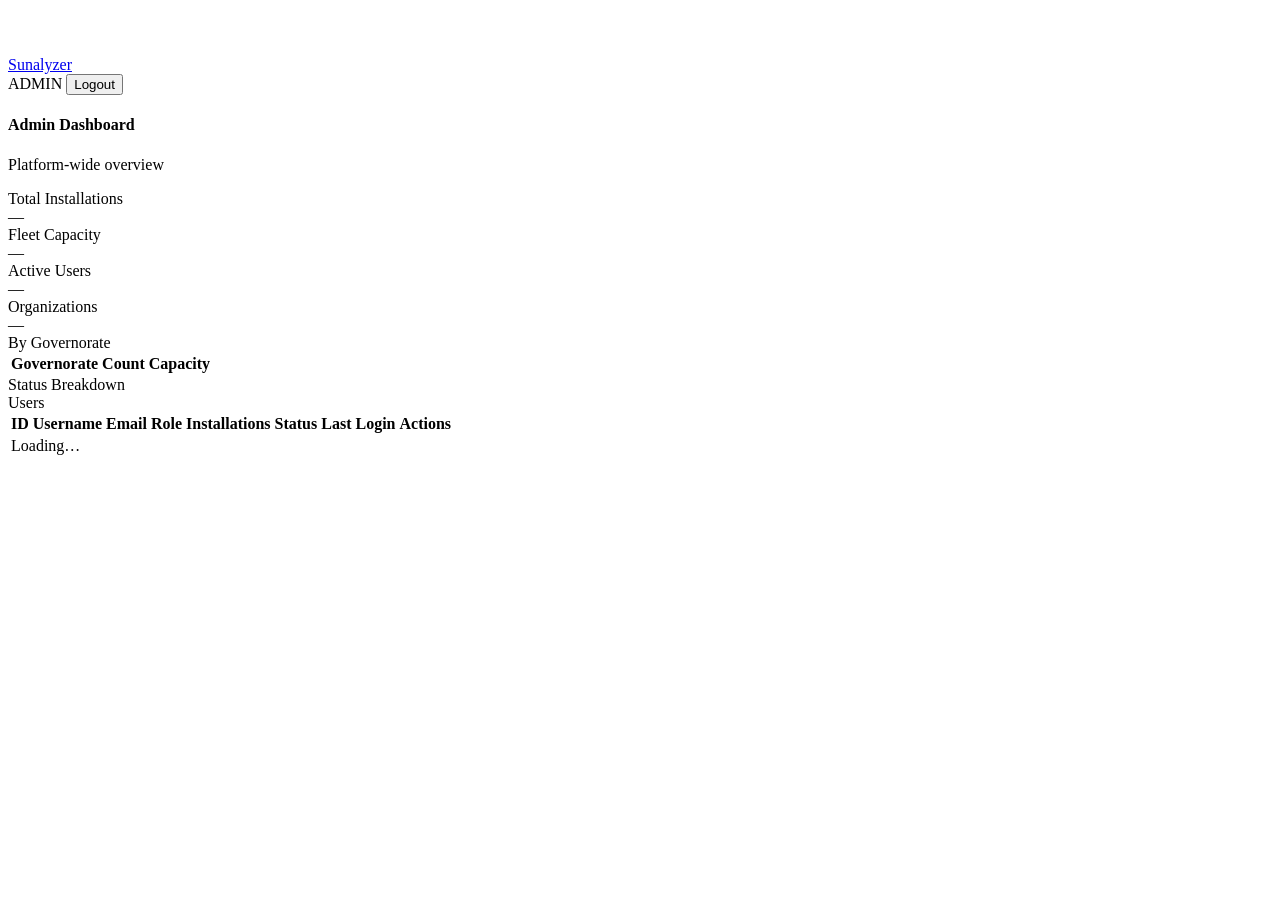
==== site/admin.html @ 0d8452e0 "all" ====
<!DOCTYPE html>
<html lang="en">
<head>
  <meta charset="utf-8"/>
  <meta name="viewport" content="width=device-width, initial-scale=1"/>
  <title>Sunalyzer — Admin Dashboard</title>
  <link href="/lib/bootstrap.min.css" rel="stylesheet"/>
  <link href="/lib/fontawesome/css/all.min.css" rel="stylesheet"/>
  <link href="/css/platform.css" rel="stylesheet"/>
</head>
<body class="platform-page">

<div class="spinner-overlay" role="status">
  <div class="spinner-border text-warning" style="width:3rem;height:3rem;"></div>
</div>

<nav class="navbar navbar-expand-lg platform-navbar px-3">
  <a class="navbar-brand" href="/admin"><i class="fas fa-sun me-2"></i>Sunalyzer</a>
  <div class="ms-auto d-flex align-items-center gap-2">
    <span class="badge bg-warning text-dark">ADMIN</span>
    <span class="text-warning small fw-semibold" id="nav-username"></span>
    <button class="btn btn-sm btn-outline-light" id="logout-btn">
      <i class="fas fa-sign-out-alt me-1"></i>Logout
    </button>
  </div>
</nav>

<div class="container-fluid">
<div class="row">
  <nav class="col-md-3 col-lg-2 d-md-block platform-sidebar">
    <ul class="nav flex-column pt-2" id="sidebar-nav"></ul>
  </nav>

  <main class="col-md-9 col-lg-10 ms-sm-auto px-md-4 py-4">

    <div class="d-flex justify-content-between align-items-center mb-4">
      <div>
        <h4 class="fw-bold mb-0">Admin Dashboard</h4>
        <p class="text-muted small mb-0">Platform-wide overview</p>
      </div>
    </div>

    <div id="alert-error" class="alert alert-danger d-none mb-3"></div>

    <!-- Fleet summary -->
    <div class="row g-3 mb-4">
      <div class="col-sm-6 col-xl-3">
        <div class="card stat-card p-3">
          <div class="d-flex align-items-center">
            <div class="card-icon bg-solar me-3"><i class="fas fa-solar-panel"></i></div>
            <div><div class="text-muted small">Total Installations</div>
            <div class="fs-4 fw-bold" id="stat-installations">—</div></div>
          </div>
        </div>
      </div>
      <div class="col-sm-6 col-xl-3">
        <div class="card stat-card p-3">
          <div class="d-flex align-items-center">
            <div class="card-icon bg-green me-3"><i class="fas fa-bolt"></i></div>
            <div><div class="text-muted small">Fleet Capacity</div>
            <div class="fs-4 fw-bold" id="stat-capacity">—</div></div>
          </div>
        </div>
      </div>
      <div class="col-sm-6 col-xl-3">
        <div class="card stat-card p-3">
          <div class="d-flex align-items-center">
            <div class="card-icon bg-blue me-3"><i class="fas fa-users"></i></div>
            <div><div class="text-muted small">Active Users</div>
            <div class="fs-4 fw-bold" id="stat-users">—</div></div>
          </div>
        </div>
      </div>
      <div class="col-sm-6 col-xl-3">
        <div class="card stat-card p-3">
          <div class="d-flex align-items-center">
            <div class="card-icon bg-purple me-3"><i class="fas fa-building"></i></div>
            <div><div class="text-muted small">Organizations</div>
            <div class="fs-4 fw-bold" id="stat-orgs">—</div></div>
          </div>
        </div>
      </div>
    </div>

    <!-- By governorate -->
    <div class="row g-3 mb-4">
      <div class="col-md-5">
        <div class="card border-0 shadow-sm h-100">
          <div class="card-header bg-white fw-semibold">
            <i class="fas fa-map-pin me-2 text-solar"></i>By Governorate
          </div>
          <div class="card-body p-0">
            <table class="table table-sm platform-table mb-0" id="gov-table">
              <thead><tr><th>Governorate</th><th>Count</th><th>Capacity</th></tr></thead>
              <tbody id="gov-tbody"></tbody>
            </table>
          </div>
        </div>
      </div>
      <div class="col-md-7">
        <div class="card border-0 shadow-sm h-100">
          <div class="card-header bg-white fw-semibold">
            <i class="fas fa-chart-pie me-2 text-solar"></i>Status Breakdown
          </div>
          <div class="card-body">
            <div class="row g-3" id="status-breakdown"></div>
          </div>
        </div>
      </div>
    </div>

    <!-- Users table -->
    <div class="card border-0 shadow-sm">
      <div class="card-header bg-white fw-semibold">
        <i class="fas fa-users me-2 text-solar"></i>Users
      </div>
      <div class="card-body p-0">
        <div class="table-responsive">
          <table class="table platform-table mb-0">
            <thead>
              <tr><th>ID</th><th>Username</th><th>Email</th><th>Role</th><th>Installations</th><th>Status</th><th>Last Login</th><th>Actions</th></tr>
            </thead>
            <tbody id="users-tbody">
              <tr><td colspan="8" class="text-center text-muted py-3">Loading…</td></tr>
            </tbody>
          </table>
        </div>
      </div>
    </div>

  </main>
</div>
</div>

<script src="/lib/bootstrap.bundle.min.js"></script>
<script src="/js/platform_api.js"></script>
<script>
(async () => {
  PlatformAPI.showSpinner();
  try {
    const user = await PlatformAPI.requireAdmin();
    if (!user) return;

    document.getElementById("nav-username").textContent = user.username;
    document.getElementById("sidebar-nav").innerHTML =
      PlatformAPI.buildSidebarNav("/admin", user);

    const [stats, users, orgs, installations] = await Promise.all([
      PlatformAPI.admin.solarStatistics(),
      PlatformAPI.admin.listUsers(),
      PlatformAPI.admin.listOrganizations(),
      PlatformAPI.admin.listInstallations(),
    ]);

    // Stats cards
    document.getElementById("stat-installations").textContent = stats.total_installations;
    document.getElementById("stat-capacity").textContent =
      (stats.total_capacity_kwp ?? 0) > 0 ? (+stats.total_capacity_kwp).toFixed(2) + " kWp" : "—";
    document.getElementById("stat-users").textContent = stats.total_active_users;
    document.getElementById("stat-orgs").textContent = stats.total_organizations;

    // By governorate
    document.getElementById("gov-tbody").innerHTML = (stats.by_governorate || []).length
      ? stats.by_governorate.map(g => `
          <tr>
            <td>${esc(g.governorate || "Unknown")}</td>
            <td><span class="badge bg-secondary">${g.cnt}</span></td>
            <td class="text-muted small">${(g.total_kwp ?? 0) > 0 ? (+g.total_kwp).toFixed(1) + " kWp" : "—"}</td>
          </tr>`).join("")
      : `<tr><td colspan="3" class="text-center text-muted py-2 small">No governorate data</td></tr>`;

    // Status breakdown
    const statusColors = { active: "success", maintenance: "warning", inactive: "secondary" };
    document.getElementById("status-breakdown").innerHTML =
      Object.entries(stats.by_status || {}).map(([status, count]) => `
        <div class="col-sm-4">
          <div class="card stat-card p-3 text-center">
            <div class="fs-3 fw-bold text-${statusColors[status] || "secondary"}">${count}</div>
            <div class="text-muted small text-capitalize">${status}</div>
          </div>
        </div>`).join("") || `<div class="col-12 text-muted small text-center">No data</div>`;

    // Installation count per user
    const instByUser = {};
    installations.forEach(i => {
      instByUser[i.owner_user_id] = (instByUser[i.owner_user_id] || 0) + 1;
    });

    // Users table
    document.getElementById("users-tbody").innerHTML = users.map(u => `
      <tr>
        <td class="text-muted small">${u.id}</td>
        <td class="fw-semibold">${esc(u.username)}</td>
        <td class="text-muted small">${esc(u.email)}</td>
        <td><span class="badge ${u.role === "ADMIN" ? "bg-warning text-dark" : "bg-secondary"}">${u.role}</span></td>
        <td class="text-center">${instByUser[u.id] || 0}</td>
        <td><span class="badge ${u.is_active ? "bg-success" : "bg-danger"}">${u.is_active ? "Active" : "Disabled"}</span></td>
        <td class="text-muted small">${u.last_login ? new Date(u.last_login).toLocaleString() : "Never"}</td>
        <td>
          <div class="d-flex gap-1">
            <a href="/admin/installations?user=${u.id}" class="btn btn-sm btn-solar"
               title="View installations">
              <i class="fas fa-solar-panel"></i>
            </a>
            <button class="btn btn-sm btn-outline-secondary"
                    title="${u.role === "ADMIN" ? "Demote to USER" : "Promote to ADMIN"}"
                    onclick="toggleRole(${u.id},'${u.role}')">
              <i class="fas ${u.role === "ADMIN" ? "fa-user-minus" : "fa-user-shield"}"></i>
            </button>
            <button class="btn btn-sm btn-outline-danger"
                    title="Disable user" onclick="disableUser(${u.id})">
              <i class="fas fa-ban"></i>
            </button>
          </div>
        </td>
      </tr>`).join("");

  } catch (err) {
    PlatformAPI.showError("Failed to load admin data: " + (err.data?.error || err.message));
  } finally {
    PlatformAPI.hideSpinner();
  }

  document.getElementById("logout-btn").addEventListener("click", () => PlatformAPI.auth.logout());
})();

async function toggleRole(userId, currentRole) {
  const newRole = currentRole === "ADMIN" ? "USER" : "ADMIN";
  if (!confirm(`Change user ${userId} role to ${newRole}?`)) return;
  try {
    await PlatformAPI.admin.updateUser(userId, { role: newRole });
    location.reload();
  } catch (err) {
    PlatformAPI.showError(err.data?.error || "Failed to update role.");
  }
}

async function disableUser(userId) {
  if (!confirm(`Disable user ${userId}?`)) return;
  try {
    await PlatformAPI.admin.disableUser(userId);
    location.reload();
  } catch (err) {
    PlatformAPI.showError(err.data?.error || "Failed to disable user.");
  }
}

function esc(s) {
  return s == null ? "" : String(s)
    .replace(/&/g,"&amp;").replace(/</g,"&lt;").replace(/>/g,"&gt;").replace(/"/g,"&quot;");
}
</script>
</body>
</html>
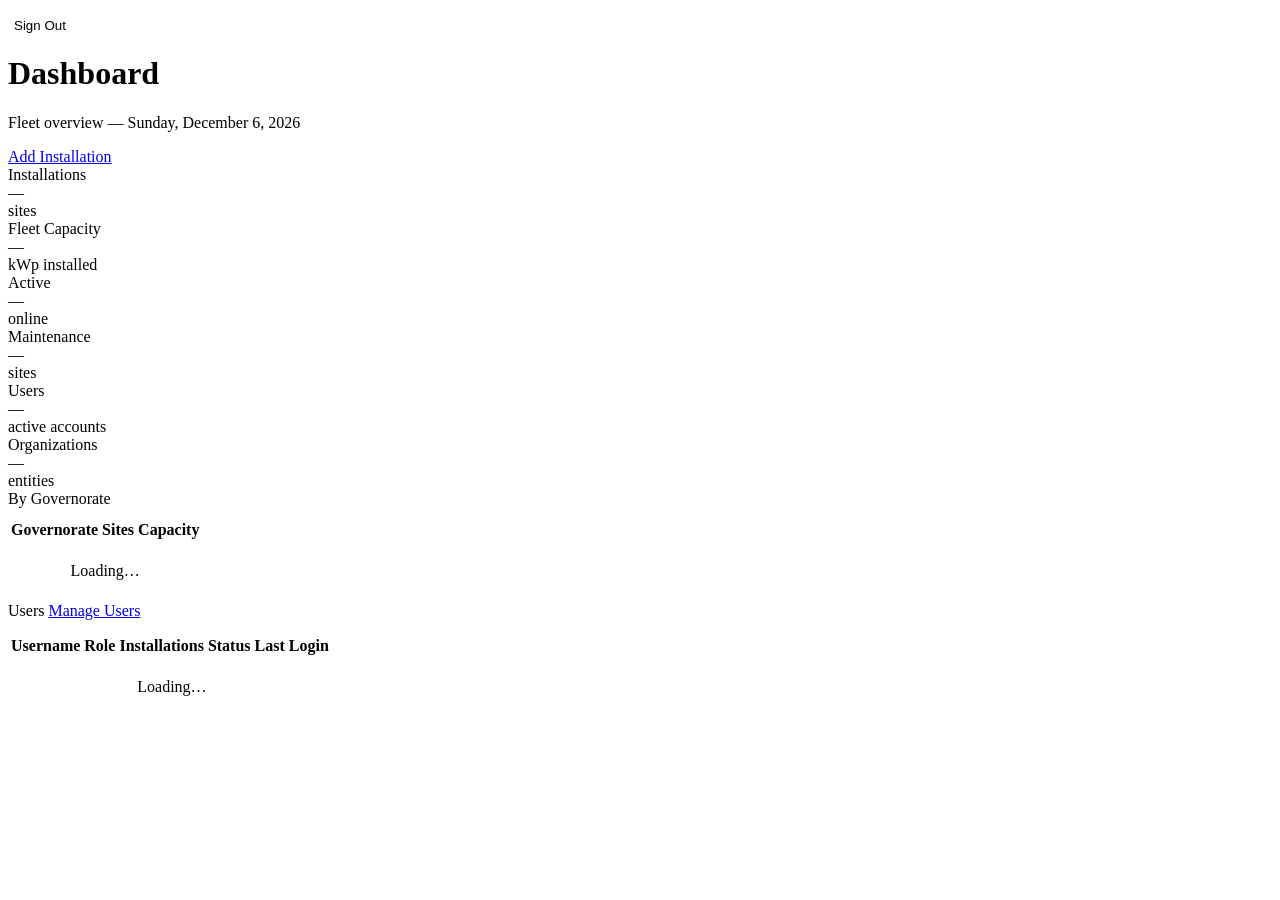
==== commit cf9c8eee: "last" ====
--- a/site/admin.html
+++ b/site/admin.html
@@ -2,247 +2,253 @@
 <html lang="en">
 <head>
   <meta charset="utf-8"/>
+  <link rel="preconnect" href="https://fonts.googleapis.com"/>
+  <link href="https://fonts.googleapis.com/css2?family=Inter:wght@300;400;500;600;700&display=swap" rel="stylesheet"/>
   <meta name="viewport" content="width=device-width, initial-scale=1"/>
-  <title>Sunalyzer — Admin Dashboard</title>
+  <title>Sunalyzer — Dashboard</title>
   <link href="/lib/bootstrap.min.css" rel="stylesheet"/>
   <link href="/lib/fontawesome/css/all.min.css" rel="stylesheet"/>
   <link href="/css/platform.css" rel="stylesheet"/>
 </head>
 <body class="platform-page">
 
+<!-- Spinner -->
 <div class="spinner-overlay" role="status">
-  <div class="spinner-border text-warning" style="width:3rem;height:3rem;"></div>
+  <div class="sz-spinner"></div>
 </div>
 
-<nav class="navbar navbar-expand-lg platform-navbar px-3">
-  <a class="navbar-brand" href="/admin"><i class="fas fa-sun me-2"></i>Sunalyzer</a>
-  <div class="ms-auto d-flex align-items-center gap-2">
-    <span class="badge bg-warning text-dark">ADMIN</span>
-    <span class="text-warning small fw-semibold" id="nav-username"></span>
-    <button class="btn btn-sm btn-outline-light" id="logout-btn">
-      <i class="fas fa-sign-out-alt me-1"></i>Logout
-    </button>
+<!-- Header -->
+<header class="sz-header" id="sz-header"></header>
+
+<!-- Sidebar -->
+<nav class="sz-sidebar" aria-label="Main navigation">
+  <ul class="sz-nav" id="sz-sidebar-nav"></ul>
+  <div class="sz-sidebar-footer">
+    <ul class="sz-nav" style="padding:0">
+      <li class="sz-nav-item">
+        <button class="sz-nav-link" id="sz-logout-btn" style="width:100%;text-align:left;border:none;background:none;cursor:pointer">
+          <i class="sz-nav-icon fas fa-right-from-bracket"></i>Sign Out
+        </button>
+      </li>
+    </ul>
   </div>
 </nav>
 
-<div class="container-fluid">
-<div class="row">
-  <nav class="col-md-3 col-lg-2 d-md-block platform-sidebar">
-    <ul class="nav flex-column pt-2" id="sidebar-nav"></ul>
-  </nav>
-
-  <main class="col-md-9 col-lg-10 ms-sm-auto px-md-4 py-4">
-
-    <div class="d-flex justify-content-between align-items-center mb-4">
-      <div>
-        <h4 class="fw-bold mb-0">Admin Dashboard</h4>
-        <p class="text-muted small mb-0">Platform-wide overview</p>
-      </div>
-    </div>
-
-    <div id="alert-error" class="alert alert-danger d-none mb-3"></div>
-
-    <!-- Fleet summary -->
-    <div class="row g-3 mb-4">
-      <div class="col-sm-6 col-xl-3">
-        <div class="card stat-card p-3">
-          <div class="d-flex align-items-center">
-            <div class="card-icon bg-solar me-3"><i class="fas fa-solar-panel"></i></div>
-            <div><div class="text-muted small">Total Installations</div>
-            <div class="fs-4 fw-bold" id="stat-installations">—</div></div>
-          </div>
-        </div>
-      </div>
-      <div class="col-sm-6 col-xl-3">
-        <div class="card stat-card p-3">
-          <div class="d-flex align-items-center">
-            <div class="card-icon bg-green me-3"><i class="fas fa-bolt"></i></div>
-            <div><div class="text-muted small">Fleet Capacity</div>
-            <div class="fs-4 fw-bold" id="stat-capacity">—</div></div>
-          </div>
-        </div>
-      </div>
-      <div class="col-sm-6 col-xl-3">
-        <div class="card stat-card p-3">
-          <div class="d-flex align-items-center">
-            <div class="card-icon bg-blue me-3"><i class="fas fa-users"></i></div>
-            <div><div class="text-muted small">Active Users</div>
-            <div class="fs-4 fw-bold" id="stat-users">—</div></div>
-          </div>
-        </div>
-      </div>
-      <div class="col-sm-6 col-xl-3">
-        <div class="card stat-card p-3">
-          <div class="d-flex align-items-center">
-            <div class="card-icon bg-purple me-3"><i class="fas fa-building"></i></div>
-            <div><div class="text-muted small">Organizations</div>
-            <div class="fs-4 fw-bold" id="stat-orgs">—</div></div>
-          </div>
-        </div>
-      </div>
-    </div>
-
-    <!-- By governorate -->
-    <div class="row g-3 mb-4">
-      <div class="col-md-5">
-        <div class="card border-0 shadow-sm h-100">
-          <div class="card-header bg-white fw-semibold">
-            <i class="fas fa-map-pin me-2 text-solar"></i>By Governorate
-          </div>
-          <div class="card-body p-0">
-            <table class="table table-sm platform-table mb-0" id="gov-table">
-              <thead><tr><th>Governorate</th><th>Count</th><th>Capacity</th></tr></thead>
-              <tbody id="gov-tbody"></tbody>
-            </table>
-          </div>
-        </div>
-      </div>
-      <div class="col-md-7">
-        <div class="card border-0 shadow-sm h-100">
-          <div class="card-header bg-white fw-semibold">
-            <i class="fas fa-chart-pie me-2 text-solar"></i>Status Breakdown
-          </div>
-          <div class="card-body">
-            <div class="row g-3" id="status-breakdown"></div>
-          </div>
+<!-- Main -->
+<main class="sz-main">
+
+  <!-- Page header -->
+  <div class="sz-page-header">
+    <div>
+      <h1 class="sz-page-title">Dashboard</h1>
+      <p class="sz-page-subtitle">Fleet overview — <span id="today-date"></span></p>
+    </div>
+    <a href="/platform/installations/new" class="sz-btn sz-btn-primary">
+      <i class="fas fa-plus"></i>Add Installation
+    </a>
+  </div>
+
+  <!-- Alerts -->
+  <div id="alert-error"   style="display:none"></div>
+  <div id="alert-success" style="display:none"></div>
+
+  <!-- KPI row -->
+  <div class="row g-3 mb-4" id="kpi-row">
+    <div class="col-6 col-xl-2">
+      <div class="sz-kpi">
+        <div class="d-flex align-items-start justify-content-between mb-2">
+          <span class="sz-kpi-label">Installations</span>
+          <div class="sz-kpi-accent orange"><i class="fas fa-solar-panel"></i></div>
+        </div>
+        <div class="sz-kpi-value" id="kpi-total">—</div>
+        <div class="sz-kpi-unit">sites</div>
+      </div>
+    </div>
+    <div class="col-6 col-xl-2">
+      <div class="sz-kpi">
+        <div class="d-flex align-items-start justify-content-between mb-2">
+          <span class="sz-kpi-label">Fleet Capacity</span>
+          <div class="sz-kpi-accent orange"><i class="fas fa-bolt"></i></div>
+        </div>
+        <div class="sz-kpi-value" id="kpi-capacity">—</div>
+        <div class="sz-kpi-unit">kWp installed</div>
+      </div>
+    </div>
+    <div class="col-6 col-xl-2">
+      <div class="sz-kpi">
+        <div class="d-flex align-items-start justify-content-between mb-2">
+          <span class="sz-kpi-label">Active</span>
+          <div class="sz-kpi-accent green"><i class="fas fa-circle-check"></i></div>
+        </div>
+        <div class="sz-kpi-value" id="kpi-active">—</div>
+        <div class="sz-kpi-unit">online</div>
+      </div>
+    </div>
+    <div class="col-6 col-xl-2">
+      <div class="sz-kpi">
+        <div class="d-flex align-items-start justify-content-between mb-2">
+          <span class="sz-kpi-label">Maintenance</span>
+          <div class="sz-kpi-accent amber"><i class="fas fa-wrench"></i></div>
+        </div>
+        <div class="sz-kpi-value" id="kpi-maint">—</div>
+        <div class="sz-kpi-unit">sites</div>
+      </div>
+    </div>
+    <div class="col-6 col-xl-2">
+      <div class="sz-kpi">
+        <div class="d-flex align-items-start justify-content-between mb-2">
+          <span class="sz-kpi-label">Users</span>
+          <div class="sz-kpi-accent blue"><i class="fas fa-users"></i></div>
+        </div>
+        <div class="sz-kpi-value" id="kpi-users">—</div>
+        <div class="sz-kpi-unit">active accounts</div>
+      </div>
+    </div>
+    <div class="col-6 col-xl-2">
+      <div class="sz-kpi">
+        <div class="d-flex align-items-start justify-content-between mb-2">
+          <span class="sz-kpi-label">Organizations</span>
+          <div class="sz-kpi-accent gray"><i class="fas fa-building"></i></div>
+        </div>
+        <div class="sz-kpi-value" id="kpi-orgs">—</div>
+        <div class="sz-kpi-unit">entities</div>
+      </div>
+    </div>
+  </div>
+
+  <div class="row g-3">
+
+    <!-- Fleet by Governorate -->
+    <div class="col-lg-4">
+      <div class="sz-card h-100">
+        <div class="sz-card-header">
+          <span class="sz-card-title">
+            <i class="sz-card-icon fas fa-map-pin"></i>By Governorate
+          </span>
+        </div>
+        <div class="sz-card-body" style="padding-top:10px">
+          <table class="sz-table" id="gov-table">
+            <thead>
+              <tr>
+                <th>Governorate</th>
+                <th style="text-align:right">Sites</th>
+                <th style="text-align:right">Capacity</th>
+              </tr>
+            </thead>
+            <tbody id="gov-tbody">
+              <tr><td colspan="3" style="text-align:center;color:var(--c-text-muted);padding:20px">Loading…</td></tr>
+            </tbody>
+          </table>
         </div>
       </div>
     </div>
 
     <!-- Users table -->
-    <div class="card border-0 shadow-sm">
-      <div class="card-header bg-white fw-semibold">
-        <i class="fas fa-users me-2 text-solar"></i>Users
-      </div>
-      <div class="card-body p-0">
-        <div class="table-responsive">
-          <table class="table platform-table mb-0">
+    <div class="col-lg-8">
+      <div class="sz-card">
+        <div class="sz-card-header mb-2" style="padding-bottom:14px;border-bottom:1px solid var(--c-border)">
+          <span class="sz-card-title">
+            <i class="sz-card-icon fas fa-users"></i>Users
+          </span>
+          <a href="/admin/users" class="sz-btn sz-btn-secondary sz-btn-sm">Manage Users</a>
+        </div>
+        <div class="sz-card-body-flush">
+          <table class="sz-table">
             <thead>
-              <tr><th>ID</th><th>Username</th><th>Email</th><th>Role</th><th>Installations</th><th>Status</th><th>Last Login</th><th>Actions</th></tr>
+              <tr>
+                <th>Username</th><th>Role</th>
+                <th>Installations</th><th>Status</th><th>Last Login</th><th></th>
+              </tr>
             </thead>
             <tbody id="users-tbody">
-              <tr><td colspan="8" class="text-center text-muted py-3">Loading…</td></tr>
+              <tr><td colspan="6" style="text-align:center;color:var(--c-text-muted);padding:20px">Loading…</td></tr>
             </tbody>
           </table>
         </div>
       </div>
     </div>
 
-  </main>
-</div>
-</div>
+  </div>
+</main>
 
 <script src="/lib/bootstrap.bundle.min.js"></script>
 <script src="/js/platform_api.js"></script>
+<script src="/js/shell.js"></script>
 <script>
+document.getElementById("today-date").textContent = new Date().toLocaleDateString("en-US",
+  { weekday:"long", year:"numeric", month:"long", day:"numeric" });
+
 (async () => {
   PlatformAPI.showSpinner();
   try {
     const user = await PlatformAPI.requireAdmin();
     if (!user) return;
-
-    document.getElementById("nav-username").textContent = user.username;
-    document.getElementById("sidebar-nav").innerHTML =
-      PlatformAPI.buildSidebarNav("/admin", user);
-
-    const [stats, users, orgs, installations] = await Promise.all([
+    initShell(user, "/admin");
+
+    // Also wire the sidebar logout
+    document.querySelectorAll("#sz-logout-btn").forEach(el =>
+      el.addEventListener("click", () => PlatformAPI.auth.logout()));
+
+    const [stats, users, orgs, insts] = await Promise.all([
       PlatformAPI.admin.solarStatistics(),
       PlatformAPI.admin.listUsers(),
       PlatformAPI.admin.listOrganizations(),
       PlatformAPI.admin.listInstallations(),
     ]);
 
-    // Stats cards
-    document.getElementById("stat-installations").textContent = stats.total_installations;
-    document.getElementById("stat-capacity").textContent =
-      (stats.total_capacity_kwp ?? 0) > 0 ? (+stats.total_capacity_kwp).toFixed(2) + " kWp" : "—";
-    document.getElementById("stat-users").textContent = stats.total_active_users;
-    document.getElementById("stat-orgs").textContent = stats.total_organizations;
-
-    // By governorate
-    document.getElementById("gov-tbody").innerHTML = (stats.by_governorate || []).length
-      ? stats.by_governorate.map(g => `
-          <tr>
-            <td>${esc(g.governorate || "Unknown")}</td>
-            <td><span class="badge bg-secondary">${g.cnt}</span></td>
-            <td class="text-muted small">${(g.total_kwp ?? 0) > 0 ? (+g.total_kwp).toFixed(1) + " kWp" : "—"}</td>
-          </tr>`).join("")
-      : `<tr><td colspan="3" class="text-center text-muted py-2 small">No governorate data</td></tr>`;
-
-    // Status breakdown
-    const statusColors = { active: "success", maintenance: "warning", inactive: "secondary" };
-    document.getElementById("status-breakdown").innerHTML =
-      Object.entries(stats.by_status || {}).map(([status, count]) => `
-        <div class="col-sm-4">
-          <div class="card stat-card p-3 text-center">
-            <div class="fs-3 fw-bold text-${statusColors[status] || "secondary"}">${count}</div>
-            <div class="text-muted small text-capitalize">${status}</div>
-          </div>
-        </div>`).join("") || `<div class="col-12 text-muted small text-center">No data</div>`;
-
-    // Installation count per user
+    // KPIs
+    document.getElementById("kpi-total").textContent    = stats.total_installations;
+    document.getElementById("kpi-capacity").textContent =
+      stats.total_capacity_kwp > 0 ? (+stats.total_capacity_kwp).toFixed(1) : "0";
+    document.getElementById("kpi-active").textContent   = stats.active_count;
+    document.getElementById("kpi-maint").textContent    = stats.maintenance_count;
+    document.getElementById("kpi-users").textContent    = stats.total_active_users;
+    document.getElementById("kpi-orgs").textContent     = orgs.length;
+
+    // Governorate
+    const govs = stats.by_governorate || [];
+    document.getElementById("gov-tbody").innerHTML = govs.length
+      ? govs.map(g => `
+        <tr>
+          <td class="fw-name">${esc(g.governorate || "Unknown")}</td>
+          <td style="text-align:right"><span class="sz-badge inactive">${g.cnt}</span></td>
+          <td style="text-align:right" class="sz-meta">${(g.total_kwp||0).toFixed(1)} kWp</td>
+        </tr>`).join("")
+      : `<tr><td colspan="3" class="sz-meta" style="text-align:center;padding:16px">No governorate data</td></tr>`;
+
+    // Users
     const instByUser = {};
-    installations.forEach(i => {
-      instByUser[i.owner_user_id] = (instByUser[i.owner_user_id] || 0) + 1;
-    });
-
-    // Users table
+    insts.forEach(i => { instByUser[i.owner_user_id] = (instByUser[i.owner_user_id]||0)+1; });
+
     document.getElementById("users-tbody").innerHTML = users.map(u => `
       <tr>
-        <td class="text-muted small">${u.id}</td>
-        <td class="fw-semibold">${esc(u.username)}</td>
-        <td class="text-muted small">${esc(u.email)}</td>
-        <td><span class="badge ${u.role === "ADMIN" ? "bg-warning text-dark" : "bg-secondary"}">${u.role}</span></td>
-        <td class="text-center">${instByUser[u.id] || 0}</td>
-        <td><span class="badge ${u.is_active ? "bg-success" : "bg-danger"}">${u.is_active ? "Active" : "Disabled"}</span></td>
-        <td class="text-muted small">${u.last_login ? new Date(u.last_login).toLocaleString() : "Never"}</td>
+        <td class="fw-name">${esc(u.username)}<br>
+            <span class="sz-meta">${esc(u.email)}</span></td>
+        <td><span class="sz-badge ${u.role==="ADMIN"?"admin-role":"user-role"}">${u.role}</span></td>
+        <td><a href="/admin/users" class="sz-meta" style="text-decoration:none;color:var(--c-brand)">${instByUser[u.id]||0} sites</a></td>
+        <td><span class="sz-badge ${u.is_active?"active":"inactive"}">${u.is_active?"Active":"Disabled"}</span></td>
+        <td class="sz-meta">${u.last_login ? new Date(u.last_login).toLocaleDateString() : "Never"}</td>
         <td>
-          <div class="d-flex gap-1">
-            <a href="/admin/installations?user=${u.id}" class="btn btn-sm btn-solar"
-               title="View installations">
-              <i class="fas fa-solar-panel"></i>
-            </a>
-            <button class="btn btn-sm btn-outline-secondary"
-                    title="${u.role === "ADMIN" ? "Demote to USER" : "Promote to ADMIN"}"
-                    onclick="toggleRole(${u.id},'${u.role}')">
-              <i class="fas ${u.role === "ADMIN" ? "fa-user-minus" : "fa-user-shield"}"></i>
-            </button>
-            <button class="btn btn-sm btn-outline-danger"
-                    title="Disable user" onclick="disableUser(${u.id})">
-              <i class="fas fa-ban"></i>
+          <div class="sz-actions">
+            <button class="sz-btn sz-btn-ghost sz-btn-icon" title="Toggle role" onclick="toggleRole(${u.id},'${u.role}')">
+              <i class="fas ${u.role==="ADMIN"?"fa-user-minus":"fa-user-shield"}"></i>
             </button>
           </div>
         </td>
       </tr>`).join("");
 
   } catch (err) {
-    PlatformAPI.showError("Failed to load admin data: " + (err.data?.error || err.message));
+    PlatformAPI.showError("Failed to load dashboard: " + (err.data?.error || err.message));
   } finally {
     PlatformAPI.hideSpinner();
   }
-
-  document.getElementById("logout-btn").addEventListener("click", () => PlatformAPI.auth.logout());
 })();
 
-async function toggleRole(userId, currentRole) {
-  const newRole = currentRole === "ADMIN" ? "USER" : "ADMIN";
-  if (!confirm(`Change user ${userId} role to ${newRole}?`)) return;
-  try {
-    await PlatformAPI.admin.updateUser(userId, { role: newRole });
-    location.reload();
-  } catch (err) {
-    PlatformAPI.showError(err.data?.error || "Failed to update role.");
-  }
-}
-
-async function disableUser(userId) {
-  if (!confirm(`Disable user ${userId}?`)) return;
-  try {
-    await PlatformAPI.admin.disableUser(userId);
-    location.reload();
-  } catch (err) {
-    PlatformAPI.showError(err.data?.error || "Failed to disable user.");
-  }
+async function toggleRole(userId, cur) {
+  const newRole = cur === "ADMIN" ? "USER" : "ADMIN";
+  if (!confirm(`Change user ${userId} to ${newRole}?`)) return;
+  try { await PlatformAPI.admin.updateUser(userId, { role: newRole }); location.reload(); }
+  catch (err) { PlatformAPI.showError(err.data?.error || "Failed."); }
 }
 
 function esc(s) {
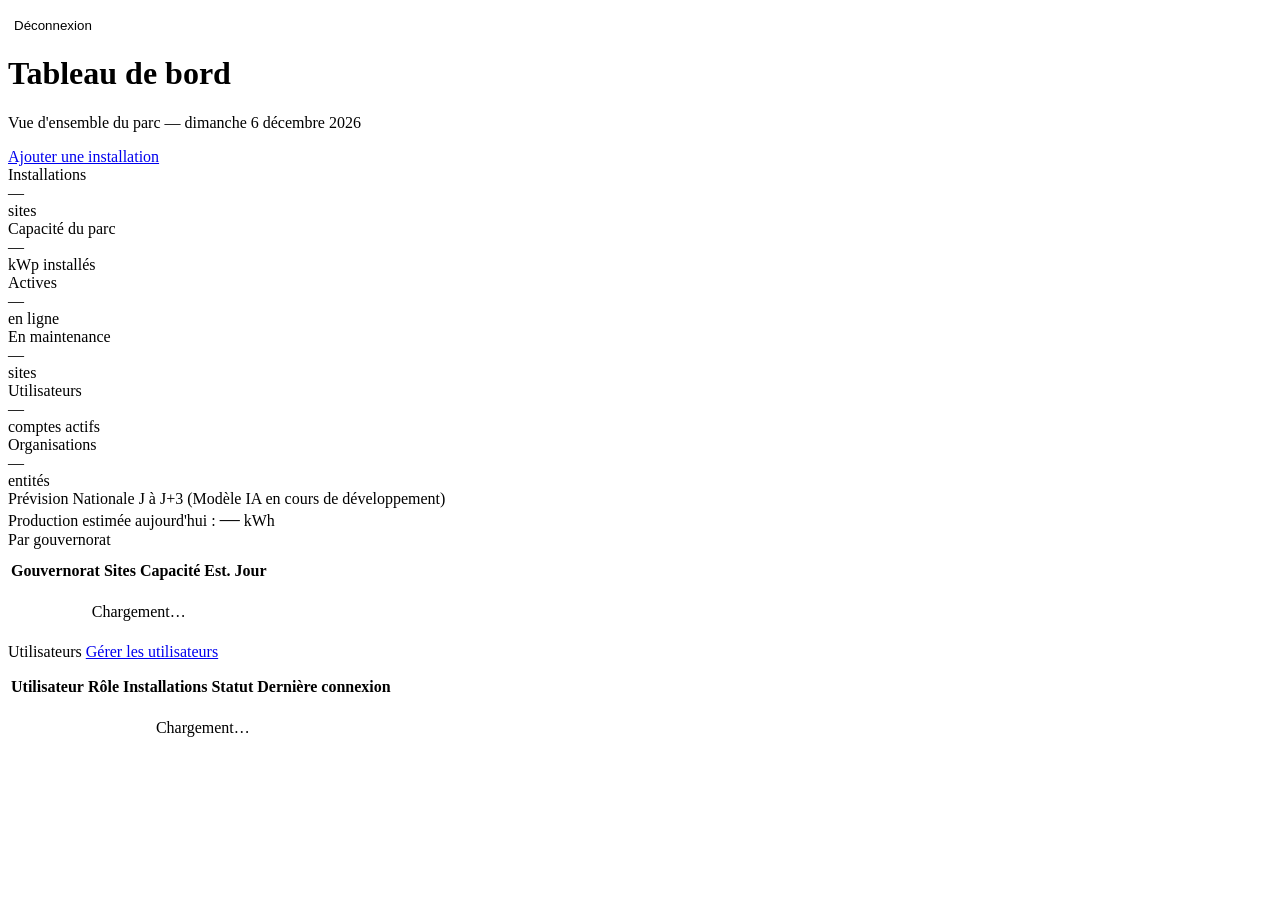
==== commit c2b5ecc6: "add" ====
--- a/site/admin.html
+++ b/site/admin.html
@@ -1,11 +1,11 @@
 <!DOCTYPE html>
-<html lang="en">
+<html lang="fr">
 <head>
   <meta charset="utf-8"/>
   <link rel="preconnect" href="https://fonts.googleapis.com"/>
   <link href="https://fonts.googleapis.com/css2?family=Inter:wght@300;400;500;600;700&display=swap" rel="stylesheet"/>
   <meta name="viewport" content="width=device-width, initial-scale=1"/>
-  <title>Sunalyzer — Dashboard</title>
+  <title>Sunalyzer — Tableau de bord</title>
   <link href="/lib/bootstrap.min.css" rel="stylesheet"/>
   <link href="/lib/fontawesome/css/all.min.css" rel="stylesheet"/>
   <link href="/css/platform.css" rel="stylesheet"/>
@@ -27,7 +27,7 @@
     <ul class="sz-nav" style="padding:0">
       <li class="sz-nav-item">
         <button class="sz-nav-link" id="sz-logout-btn" style="width:100%;text-align:left;border:none;background:none;cursor:pointer">
-          <i class="sz-nav-icon fas fa-right-from-bracket"></i>Sign Out
+          <i class="sz-nav-icon fas fa-right-from-bracket"></i>Déconnexion
         </button>
       </li>
     </ul>
@@ -40,11 +40,11 @@
   <!-- Page header -->
   <div class="sz-page-header">
     <div>
-      <h1 class="sz-page-title">Dashboard</h1>
-      <p class="sz-page-subtitle">Fleet overview — <span id="today-date"></span></p>
+      <h1 class="sz-page-title">Tableau de bord</h1>
+      <p class="sz-page-subtitle">Vue d'ensemble du parc — <span id="today-date"></span></p>
     </div>
     <a href="/platform/installations/new" class="sz-btn sz-btn-primary">
-      <i class="fas fa-plus"></i>Add Installation
+      <i class="fas fa-plus"></i>Ajouter une installation
     </a>
   </div>
 
@@ -67,27 +67,27 @@
     <div class="col-6 col-xl-2">
       <div class="sz-kpi">
         <div class="d-flex align-items-start justify-content-between mb-2">
-          <span class="sz-kpi-label">Fleet Capacity</span>
+          <span class="sz-kpi-label">Capacité du parc</span>
           <div class="sz-kpi-accent orange"><i class="fas fa-bolt"></i></div>
         </div>
         <div class="sz-kpi-value" id="kpi-capacity">—</div>
-        <div class="sz-kpi-unit">kWp installed</div>
-      </div>
-    </div>
-    <div class="col-6 col-xl-2">
-      <div class="sz-kpi">
-        <div class="d-flex align-items-start justify-content-between mb-2">
-          <span class="sz-kpi-label">Active</span>
+        <div class="sz-kpi-unit">kWp installés</div>
+      </div>
+    </div>
+    <div class="col-6 col-xl-2">
+      <div class="sz-kpi">
+        <div class="d-flex align-items-start justify-content-between mb-2">
+          <span class="sz-kpi-label">Actives</span>
           <div class="sz-kpi-accent green"><i class="fas fa-circle-check"></i></div>
         </div>
         <div class="sz-kpi-value" id="kpi-active">—</div>
-        <div class="sz-kpi-unit">online</div>
-      </div>
-    </div>
-    <div class="col-6 col-xl-2">
-      <div class="sz-kpi">
-        <div class="d-flex align-items-start justify-content-between mb-2">
-          <span class="sz-kpi-label">Maintenance</span>
+        <div class="sz-kpi-unit">en ligne</div>
+      </div>
+    </div>
+    <div class="col-6 col-xl-2">
+      <div class="sz-kpi">
+        <div class="d-flex align-items-start justify-content-between mb-2">
+          <span class="sz-kpi-label">En maintenance</span>
           <div class="sz-kpi-accent amber"><i class="fas fa-wrench"></i></div>
         </div>
         <div class="sz-kpi-value" id="kpi-maint">—</div>
@@ -97,21 +97,41 @@
     <div class="col-6 col-xl-2">
       <div class="sz-kpi">
         <div class="d-flex align-items-start justify-content-between mb-2">
-          <span class="sz-kpi-label">Users</span>
+          <span class="sz-kpi-label">Utilisateurs</span>
           <div class="sz-kpi-accent blue"><i class="fas fa-users"></i></div>
         </div>
         <div class="sz-kpi-value" id="kpi-users">—</div>
-        <div class="sz-kpi-unit">active accounts</div>
-      </div>
-    </div>
-    <div class="col-6 col-xl-2">
-      <div class="sz-kpi">
-        <div class="d-flex align-items-start justify-content-between mb-2">
-          <span class="sz-kpi-label">Organizations</span>
+        <div class="sz-kpi-unit">comptes actifs</div>
+      </div>
+    </div>
+    <div class="col-6 col-xl-2">
+      <div class="sz-kpi">
+        <div class="d-flex align-items-start justify-content-between mb-2">
+          <span class="sz-kpi-label">Organisations</span>
           <div class="sz-kpi-accent gray"><i class="fas fa-building"></i></div>
         </div>
         <div class="sz-kpi-value" id="kpi-orgs">—</div>
-        <div class="sz-kpi-unit">entities</div>
+        <div class="sz-kpi-unit">entités</div>
+      </div>
+    </div>
+  </div>
+
+  <div class="row g-3 mb-4">
+    <!-- Prévision Nationale (Placeholder) -->
+    <div class="col-12">
+      <div class="sz-card" style="border-left: 4px solid var(--c-brand)">
+        <div class="sz-card-header mb-0">
+          <div class="d-flex justify-content-between align-items-center w-100">
+            <span class="sz-card-title">
+              <i class="sz-card-icon fas fa-chart-line"></i>Prévision Nationale J à J+3 (Modèle IA en cours de développement)
+            </span>
+            <div class="d-flex align-items-center gap-3">
+              <span class="sz-meta">Production estimée aujourd'hui :</span>
+              <span class="fw-bold" style="font-size: 1.25rem; color: var(--c-brand)" id="kpi-est-production">—</span>
+              <span class="sz-meta">kWh</span>
+            </div>
+          </div>
+        </div>
       </div>
     </div>
   </div>
@@ -119,24 +139,25 @@
   <div class="row g-3">
 
     <!-- Fleet by Governorate -->
-    <div class="col-lg-4">
+    <div class="col-lg-5">
       <div class="sz-card h-100">
         <div class="sz-card-header">
           <span class="sz-card-title">
-            <i class="sz-card-icon fas fa-map-pin"></i>By Governorate
+            <i class="sz-card-icon fas fa-map-pin"></i>Par gouvernorat
           </span>
         </div>
         <div class="sz-card-body" style="padding-top:10px">
           <table class="sz-table" id="gov-table">
             <thead>
               <tr>
-                <th>Governorate</th>
+                <th>Gouvernorat</th>
                 <th style="text-align:right">Sites</th>
-                <th style="text-align:right">Capacity</th>
+                <th style="text-align:right">Capacité</th>
+                <th style="text-align:right">Est. Jour</th>
               </tr>
             </thead>
             <tbody id="gov-tbody">
-              <tr><td colspan="3" style="text-align:center;color:var(--c-text-muted);padding:20px">Loading…</td></tr>
+              <tr><td colspan="4" style="text-align:center;color:var(--c-text-muted);padding:20px">Chargement…</td></tr>
             </tbody>
           </table>
         </div>
@@ -148,20 +169,20 @@
       <div class="sz-card">
         <div class="sz-card-header mb-2" style="padding-bottom:14px;border-bottom:1px solid var(--c-border)">
           <span class="sz-card-title">
-            <i class="sz-card-icon fas fa-users"></i>Users
+            <i class="sz-card-icon fas fa-users"></i>Utilisateurs
           </span>
-          <a href="/admin/users" class="sz-btn sz-btn-secondary sz-btn-sm">Manage Users</a>
+          <a href="/admin/users" class="sz-btn sz-btn-secondary sz-btn-sm">Gérer les utilisateurs</a>
         </div>
         <div class="sz-card-body-flush">
           <table class="sz-table">
             <thead>
               <tr>
-                <th>Username</th><th>Role</th>
-                <th>Installations</th><th>Status</th><th>Last Login</th><th></th>
+                <th>Utilisateur</th><th>Rôle</th>
+                <th>Installations</th><th>Statut</th><th>Dernière connexion</th><th></th>
               </tr>
             </thead>
             <tbody id="users-tbody">
-              <tr><td colspan="6" style="text-align:center;color:var(--c-text-muted);padding:20px">Loading…</td></tr>
+              <tr><td colspan="6" style="text-align:center;color:var(--c-text-muted);padding:20px">Chargement…</td></tr>
             </tbody>
           </table>
         </div>
@@ -175,7 +196,7 @@
 <script src="/js/platform_api.js"></script>
 <script src="/js/shell.js"></script>
 <script>
-document.getElementById("today-date").textContent = new Date().toLocaleDateString("en-US",
+document.getElementById("today-date").textContent = new Date().toLocaleDateString("fr-FR",
   { weekday:"long", year:"numeric", month:"long", day:"numeric" });
 
 (async () => {
@@ -205,16 +226,26 @@
     document.getElementById("kpi-users").textContent    = stats.total_active_users;
     document.getElementById("kpi-orgs").textContent     = orgs.length;
 
-    // Governorate
+    // Governorate & Estimated Production
     const govs = stats.by_governorate || [];
+    let totalEst = 0;
+    
     document.getElementById("gov-tbody").innerHTML = govs.length
-      ? govs.map(g => `
+      ? govs.map(g => {
+          const estDay = (g.total_kwp || 0) * 5.2; // Rough estimation: capacity * 5.2 peak sun hours
+          totalEst += estDay;
+          return `
         <tr>
-          <td class="fw-name">${esc(g.governorate || "Unknown")}</td>
+          <td class="fw-name">${esc(g.governorate || "Inconnu")}</td>
           <td style="text-align:right"><span class="sz-badge inactive">${g.cnt}</span></td>
           <td style="text-align:right" class="sz-meta">${(g.total_kwp||0).toFixed(1)} kWp</td>
-        </tr>`).join("")
-      : `<tr><td colspan="3" class="sz-meta" style="text-align:center;padding:16px">No governorate data</td></tr>`;
+          <td style="text-align:right" class="sz-meta">${estDay.toFixed(0)} kWh</td>
+        </tr>`;
+        }).join("")
+      : `<tr><td colspan="4" class="sz-meta" style="text-align:center;padding:16px">Aucune donnée par gouvernorat</td></tr>`;
+
+    // Update National Estimated Production KPI
+    document.getElementById("kpi-est-production").textContent = totalEst.toLocaleString("fr-FR", {maximumFractionDigits: 0});
 
     // Users
     const instByUser = {};
@@ -226,11 +257,11 @@
             <span class="sz-meta">${esc(u.email)}</span></td>
         <td><span class="sz-badge ${u.role==="ADMIN"?"admin-role":"user-role"}">${u.role}</span></td>
         <td><a href="/admin/users" class="sz-meta" style="text-decoration:none;color:var(--c-brand)">${instByUser[u.id]||0} sites</a></td>
-        <td><span class="sz-badge ${u.is_active?"active":"inactive"}">${u.is_active?"Active":"Disabled"}</span></td>
-        <td class="sz-meta">${u.last_login ? new Date(u.last_login).toLocaleDateString() : "Never"}</td>
+        <td><span class="sz-badge ${u.is_active?"active":"inactive"}">${u.is_active?"Actif":"Désactivé"}</span></td>
+        <td class="sz-meta">${u.last_login ? new Date(u.last_login).toLocaleDateString() : "Jamais"}</td>
         <td>
           <div class="sz-actions">
-            <button class="sz-btn sz-btn-ghost sz-btn-icon" title="Toggle role" onclick="toggleRole(${u.id},'${u.role}')">
+            <button class="sz-btn sz-btn-ghost sz-btn-icon" title="Changer le rôle" onclick="toggleRole(${u.id},'${u.role}')">
               <i class="fas ${u.role==="ADMIN"?"fa-user-minus":"fa-user-shield"}"></i>
             </button>
           </div>
@@ -238,7 +269,7 @@
       </tr>`).join("");
 
   } catch (err) {
-    PlatformAPI.showError("Failed to load dashboard: " + (err.data?.error || err.message));
+    PlatformAPI.showError("Échec du chargement du tableau de bord : " + (err.data?.error || err.message));
   } finally {
     PlatformAPI.hideSpinner();
   }
@@ -246,7 +277,7 @@
 
 async function toggleRole(userId, cur) {
   const newRole = cur === "ADMIN" ? "USER" : "ADMIN";
-  if (!confirm(`Change user ${userId} to ${newRole}?`)) return;
+  if (!confirm(`Changer l'utilisateur ${userId} to ${newRole}?`)) return;
   try { await PlatformAPI.admin.updateUser(userId, { role: newRole }); location.reload(); }
   catch (err) { PlatformAPI.showError(err.data?.error || "Failed."); }
 }
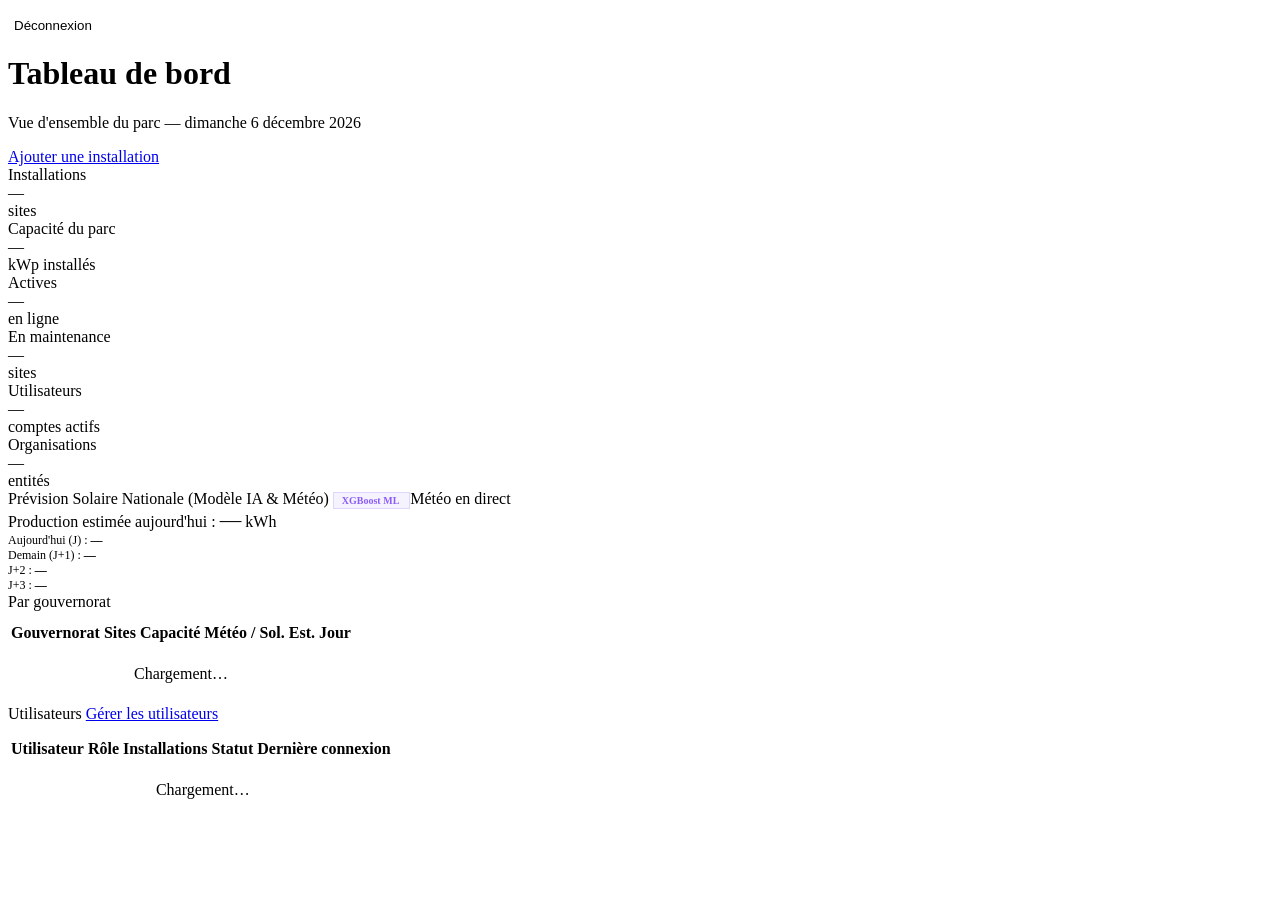
==== commit 38cc683e: "fin" ====
--- a/site/admin.html
+++ b/site/admin.html
@@ -5,7 +5,7 @@
   <link rel="preconnect" href="https://fonts.googleapis.com"/>
   <link href="https://fonts.googleapis.com/css2?family=Inter:wght@300;400;500;600;700&display=swap" rel="stylesheet"/>
   <meta name="viewport" content="width=device-width, initial-scale=1"/>
-  <title>Sunalyzer — Tableau de bord</title>
+  <title>LambdaCast — Tableau de bord</title>
   <link href="/lib/bootstrap.min.css" rel="stylesheet"/>
   <link href="/lib/fontawesome/css/all.min.css" rel="stylesheet"/>
   <link href="/css/platform.css" rel="stylesheet"/>
@@ -117,19 +117,50 @@
   </div>
 
   <div class="row g-3 mb-4">
-    <!-- Prévision Nationale (Placeholder) -->
+    <!-- Prévision Nationale J à J+3 -->
     <div class="col-12">
       <div class="sz-card" style="border-left: 4px solid var(--c-brand)">
-        <div class="sz-card-header mb-0">
-          <div class="d-flex justify-content-between align-items-center w-100">
-            <span class="sz-card-title">
-              <i class="sz-card-icon fas fa-chart-line"></i>Prévision Nationale J à J+3 (Modèle IA en cours de développement)
-            </span>
+        <div class="sz-card-header mb-2">
+          <div class="d-flex justify-content-between align-items-center w-100 flex-wrap gap-2">
+            <div class="d-flex align-items-center gap-2">
+              <span class="sz-card-title mb-0">
+                <i class="sz-card-icon fas fa-chart-line"></i>Prévision Solaire Nationale (Modèle IA & Météo)
+              </span>
+              <span class="sz-badge" style="background:#F5F3FF;color:#8B5CF6;border:1px solid rgba(139,92,246,.2);font-size:10px;padding:2px 8px;font-weight:600">
+                <i class="fas fa-brain" style="font-size:9px"></i> XGBoost ML
+              </span>
+                <i class="fas fa-satellite-dish me-1"></i>Météo en direct
+              </span>
+            </div>
             <div class="d-flex align-items-center gap-3">
-              <span class="sz-meta">Production estimée aujourd'hui :</span>
-              <span class="fw-bold" style="font-size: 1.25rem; color: var(--c-brand)" id="kpi-est-production">—</span>
-              <span class="sz-meta">kWh</span>
+              <span class="sz-meta" id="live-telemetry-badge" style="display:none;background:#EFF6FF;padding:4px 10px;border-radius:20px;color:var(--c-brand)">
+                <i class="fas fa-bolt me-1"></i>En direct: <strong id="kpi-live-power">--</strong>
+              </span>
+              <div class="d-flex align-items-baseline gap-1">
+                <span class="sz-meta">Production estimée aujourd'hui :</span>
+                <span class="fw-bold" style="font-size: 1.35rem; color: var(--c-brand)" id="kpi-est-production">—</span>
+                <span class="sz-meta">kWh</span>
+              </div>
             </div>
+          </div>
+        </div>
+        <!-- 4-day forecast pills -->
+        <div class="d-flex gap-2 flex-wrap pt-2 border-top" id="forecast-days-row" style="border-color:var(--c-border)!important">
+          <div class="d-flex align-items-center gap-2 px-3 py-2 bg-light rounded" style="font-size:12px">
+            <span class="text-muted fw-semibold">Aujourd'hui (J) :</span>
+            <strong id="fc-day-0" style="color:var(--c-text-primary)">—</strong>
+          </div>
+          <div class="d-flex align-items-center gap-2 px-3 py-2 bg-light rounded" style="font-size:12px">
+            <span class="text-muted fw-semibold" id="fc-day-1-label">Demain (J+1) :</span>
+            <strong id="fc-day-1" style="color:var(--c-text-primary)">—</strong>
+          </div>
+          <div class="d-flex align-items-center gap-2 px-3 py-2 bg-light rounded" style="font-size:12px">
+            <span class="text-muted fw-semibold" id="fc-day-2-label">J+2 :</span>
+            <strong id="fc-day-2" style="color:var(--c-text-primary)">—</strong>
+          </div>
+          <div class="d-flex align-items-center gap-2 px-3 py-2 bg-light rounded" style="font-size:12px">
+            <span class="text-muted fw-semibold" id="fc-day-3-label">J+3 :</span>
+            <strong id="fc-day-3" style="color:var(--c-text-primary)">—</strong>
           </div>
         </div>
       </div>
@@ -153,11 +184,12 @@
                 <th>Gouvernorat</th>
                 <th style="text-align:right">Sites</th>
                 <th style="text-align:right">Capacité</th>
+                <th style="text-align:right">Météo / Sol.</th>
                 <th style="text-align:right">Est. Jour</th>
               </tr>
             </thead>
             <tbody id="gov-tbody">
-              <tr><td colspan="4" style="text-align:center;color:var(--c-text-muted);padding:20px">Chargement…</td></tr>
+              <tr><td colspan="5" style="text-align:center;color:var(--c-text-muted);padding:20px">Chargement…</td></tr>
             </tbody>
           </table>
         </div>
@@ -165,7 +197,7 @@
     </div>
 
     <!-- Users table -->
-    <div class="col-lg-8">
+    <div class="col-lg-7">
       <div class="sz-card">
         <div class="sz-card-header mb-2" style="padding-bottom:14px;border-bottom:1px solid var(--c-border)">
           <span class="sz-card-title">
@@ -226,26 +258,211 @@
     document.getElementById("kpi-users").textContent    = stats.total_active_users;
     document.getElementById("kpi-orgs").textContent     = orgs.length;
 
-    // Governorate & Estimated Production
+    // Coordinates mapping for Tunisian governorates
+    const GOV_COORDS = {
+      "Sousse": { lat: 35.83, lon: 10.63 },
+      "Sfax": { lat: 34.73, lon: 10.72 },
+      "Bizerte": { lat: 37.27, lon: 9.87 },
+      "Tunis": { lat: 36.81, lon: 10.18 },
+      "Ariana": { lat: 36.86, lon: 10.19 },
+      "Ben Arous": { lat: 36.75, lon: 10.22 },
+      "Manouba": { lat: 36.81, lon: 10.10 },
+      "Nabeul": { lat: 36.45, lon: 10.73 },
+      "Zaghouan": { lat: 36.40, lon: 10.14 },
+      "Béja": { lat: 36.73, lon: 9.18 },
+      "Jendouba": { lat: 36.50, lon: 8.78 },
+      "Le Kef": { lat: 36.17, lon: 8.70 },
+      "Siliana": { lat: 36.08, lon: 9.37 },
+      "Kairouan": { lat: 35.68, lon: 10.10 },
+      "Kasserine": { lat: 35.17, lon: 8.83 },
+      "Sidi Bouzid": { lat: 35.04, lon: 9.48 },
+      "Monastir": { lat: 35.78, lon: 10.83 },
+      "Mahdia": { lat: 35.50, lon: 11.06 },
+      "Gabès": { lat: 33.88, lon: 10.10 },
+      "Médenine": { lat: 33.35, lon: 10.50 },
+      "Tataouine": { lat: 32.93, lon: 10.45 },
+      "Gafsa": { lat: 34.43, lon: 8.78 },
+      "Tozeur": { lat: 33.92, lon: 8.13 },
+      "Kébili": { lat: 33.70, lon: 8.97 }
+    };
+
+    async function getGovWeather(govName) {
+      const match = insts.find(i => i.governorate && i.governorate.toLowerCase() === govName.toLowerCase() && i.latitude && i.longitude);
+      const lat = match ? match.latitude : (GOV_COORDS[govName] ? GOV_COORDS[govName].lat : 36.8);
+      const lon = match ? match.longitude : (GOV_COORDS[govName] ? GOV_COORDS[govName].lon : 10.2);
+      try {
+        const res = await fetch(`https://api.open-meteo.com/v1/forecast?latitude=${lat}&longitude=${lon}&daily=sunshine_duration,temperature_2m_max,weathercode&forecast_days=4&timezone=auto`);
+        return await res.json();
+      } catch (e) {
+        return null;
+      }
+    }
+
+    // Fetch live telemetry for connected installations
+    let liveTotalW = 0;
+    let liveCount = 0;
+    await Promise.all(insts.map(async i => {
+      try {
+        const r = await fetch(`/query?inst_id=${i.id}&type=current`).then(res => res.json());
+        if (r && r.state === "ok" && r.currently_produced_w != null) {
+          liveTotalW += Math.max(0, r.currently_produced_w);
+          liveCount++;
+        }
+      } catch (_) {}
+    }));
+    if (liveCount > 0 && liveTotalW > 0) {
+      const elBadge = document.getElementById("live-telemetry-badge");
+      const elPower = document.getElementById("kpi-live-power");
+      if (elBadge && elPower) {
+        elBadge.style.display = "inline-flex";
+        elPower.textContent = liveTotalW >= 1000 ? (liveTotalW / 1000).toFixed(2) + " kW" : Math.round(liveTotalW) + " W";
+      }
+    }
+
+    // Governorate & ML Model-based Solar Forecast (Optimized)
     const govs = stats.by_governorate || [];
-    let totalEst = 0;
+    let nationalDay0 = 0, nationalDay1 = 0, nationalDay2 = 0, nationalDay3 = 0;
     
-    document.getElementById("gov-tbody").innerHTML = govs.length
-      ? govs.map(g => {
-          const estDay = (g.total_kwp || 0) * 5.2; // Rough estimation: capacity * 5.2 peak sun hours
-          totalEst += estDay;
-          return `
+    // Cache for model IDs to avoid repeated lookups
+    const modelCache = {};
+
+    const govRowsHtml = await Promise.all(govs.map(async g => {
+      const govName = g.governorate || "Inconnu";
+      const wData = await getGovWeather(govName);
+      
+      let sunHours0 = 5.2, temp0 = null, code0 = null;
+      
+      if (wData && wData.daily) {
+        if (wData.daily.sunshine_duration && wData.daily.sunshine_duration[0] != null) {
+          sunHours0 = wData.daily.sunshine_duration[0] / 3600;
+        }
+        if (wData.daily.temperature_2m_max && wData.daily.temperature_2m_max[0] != null) {
+          temp0 = Math.round(wData.daily.temperature_2m_max[0]);
+        }
+        if (wData.daily.weathercode && wData.daily.weathercode[0] != null) {
+          code0 = wData.daily.weathercode[0];
+        }
+      }
+      
+      // Get ML model predictions for all installations in this governorate
+      const govInsts = insts.filter(inst => (inst.governorate || inst.state) === govName);
+      let estDay0 = 0, estDay1 = 0, estDay2 = 0, estDay3 = 0;
+      
+      // Process installations in parallel but limit concurrent requests
+      const results = await Promise.all(govInsts.map(async inst => {
+        try {
+          // Get or fetch model ID (cached)
+          let modelId = modelCache[inst.id];
+          if (!modelId) {
+            const modelRes = await fetch(`/api/installations/${inst.id}/forecast/models`);
+            const modelsData = await modelRes.json();
+            modelId = modelsData.models && modelsData.models.length > 0 ? modelsData.models[0].id : null;
+            modelCache[inst.id] = modelId;
+          }
+          
+          if (!modelId) {
+            // No model available - use simple formula
+            const kwp = inst.installed_capacity_kwp || 0;
+            const fallback = kwp * sunHours0 * 0.75;
+            return { day0: fallback, day1: fallback, day2: fallback, day3: fallback };
+          }
+          
+          // Fetch forecast for today only (includes tomorrow prediction)
+          const today = new Date();
+          const dateStr = today.toISOString().split('T')[0];
+          
+          const forecastRes = await fetch(`/api/installations/${inst.id}/forecast?model=${encodeURIComponent(modelId)}&date=${dateStr}`);
+          const forecastData = await forecastRes.json();
+          
+          if (forecastData.status === 'ok') {
+            // Get today's prediction from daily array
+            const todayPred = forecastData.daily && forecastData.daily[0] ? forecastData.daily[0].total_kwh : 0;
+            // Get tomorrow from tomorrow_kwh field
+            const tomorrowPred = forecastData.tomorrow_kwh || 0;
+            
+            // For days 2 and 3, use simple scaling based on today's ratio
+            const kwp = inst.installed_capacity_kwp || 0;
+            const simpleEstimate = kwp * sunHours0 * 0.75;
+            const ratio = simpleEstimate > 0 ? todayPred / simpleEstimate : 0.75;
+            
+            return {
+              day0: todayPred,
+              day1: tomorrowPred,
+              day2: kwp * sunHours0 * ratio,  // Scale day 2
+              day3: kwp * sunHours0 * ratio   // Scale day 3
+            };
+          }
+          
+          // Fallback if API fails
+          const kwp = inst.installed_capacity_kwp || 0;
+          const fallback = kwp * sunHours0 * 0.75;
+          return { day0: fallback, day1: fallback, day2: fallback, day3: fallback };
+          
+        } catch (e) {
+          console.warn(`Forecast error for installation ${inst.id}:`, e.message);
+          // Fallback to simple formula
+          const kwp = inst.installed_capacity_kwp || 0;
+          const fallback = kwp * sunHours0 * 0.75;
+          return { day0: fallback, day1: fallback, day2: fallback, day3: fallback };
+        }
+      }));
+      
+      // Aggregate results
+      results.forEach(r => {
+        estDay0 += r.day0;
+        estDay1 += r.day1;
+        estDay2 += r.day2;
+        estDay3 += r.day3;
+      });
+      
+      nationalDay0 += estDay0;
+      nationalDay1 += estDay1;
+      nationalDay2 += estDay2;
+      nationalDay3 += estDay3;
+      
+      const kwp = g.total_kwp || 0;
+      let weatherBadge = `<span class="sz-meta">${sunHours0.toFixed(1)}h sol.</span>`;
+      if (temp0 != null) {
+        let icon = "fa-sun";
+        let iconColor = "#F59E0B";
+        if (code0 === 0) { icon = "fa-sun"; iconColor = "#F59E0B"; }
+        else if (code0 <= 2) { icon = "fa-cloud-sun"; iconColor = "#F59E0B"; }
+        else if (code0 === 3) { icon = "fa-cloud"; iconColor = "#9CA3AF"; }
+        else if (code0 >= 51) { icon = "fa-cloud-rain"; iconColor = "#2563EB"; }
+        weatherBadge = `<span style="font-size:12px;display:inline-flex;align-items:center;gap:5px"><i class="fas ${icon}" style="color:${iconColor}"></i> <strong>${temp0}°C</strong> <span class="sz-meta">(${sunHours0.toFixed(1)}h)</span></span>`;
+      }
+      
+      return `
         <tr>
-          <td class="fw-name">${esc(g.governorate || "Inconnu")}</td>
+          <td class="fw-name">${esc(govName)}</td>
           <td style="text-align:right"><span class="sz-badge inactive">${g.cnt}</span></td>
-          <td style="text-align:right" class="sz-meta">${(g.total_kwp||0).toFixed(1)} kWp</td>
-          <td style="text-align:right" class="sz-meta">${estDay.toFixed(0)} kWh</td>
+          <td style="text-align:right" class="sz-meta">${kwp.toFixed(1)} kWp</td>
+          <td style="text-align:right">${weatherBadge}</td>
+          <td style="text-align:right;font-weight:600;color:var(--c-text-primary)">${Math.round(estDay0).toLocaleString("fr-FR")} kWh</td>
         </tr>`;
-        }).join("")
-      : `<tr><td colspan="4" class="sz-meta" style="text-align:center;padding:16px">Aucune donnée par gouvernorat</td></tr>`;
+    }));
+
+    document.getElementById("gov-tbody").innerHTML = govRowsHtml.length
+      ? govRowsHtml.join("")
+      : `<tr><td colspan="5" class="sz-meta" style="text-align:center;padding:16px">Aucune donnée par gouvernorat</td></tr>`;
 
     // Update National Estimated Production KPI
-    document.getElementById("kpi-est-production").textContent = totalEst.toLocaleString("fr-FR", {maximumFractionDigits: 0});
+    document.getElementById("kpi-est-production").textContent = Math.round(nationalDay0).toLocaleString("fr-FR");
+
+    // 4-day forecast labels and values
+    const now = new Date();
+    const d1 = new Date(now); d1.setDate(d1.getDate() + 1);
+    const d2 = new Date(now); d2.setDate(d2.getDate() + 2);
+    const d3 = new Date(now); d3.setDate(d3.getDate() + 3);
+    const optDay = { weekday: "short", day: "numeric", month: "short" };
+    document.getElementById("fc-day-1-label").textContent = `Demain (${d1.toLocaleDateString("fr-FR", optDay)}) :`;
+    document.getElementById("fc-day-2-label").textContent = `J+2 (${d2.toLocaleDateString("fr-FR", optDay)}) :`;
+    document.getElementById("fc-day-3-label").textContent = `J+3 (${d3.toLocaleDateString("fr-FR", optDay)}) :`;
+
+    document.getElementById("fc-day-0").textContent = Math.round(nationalDay0).toLocaleString("fr-FR") + " kWh";
+    document.getElementById("fc-day-1").textContent = Math.round(nationalDay1).toLocaleString("fr-FR") + " kWh";
+    document.getElementById("fc-day-2").textContent = Math.round(nationalDay2).toLocaleString("fr-FR") + " kWh";
+    document.getElementById("fc-day-3").textContent = Math.round(nationalDay3).toLocaleString("fr-FR") + " kWh";
 
     // Users
     const instByUser = {};
